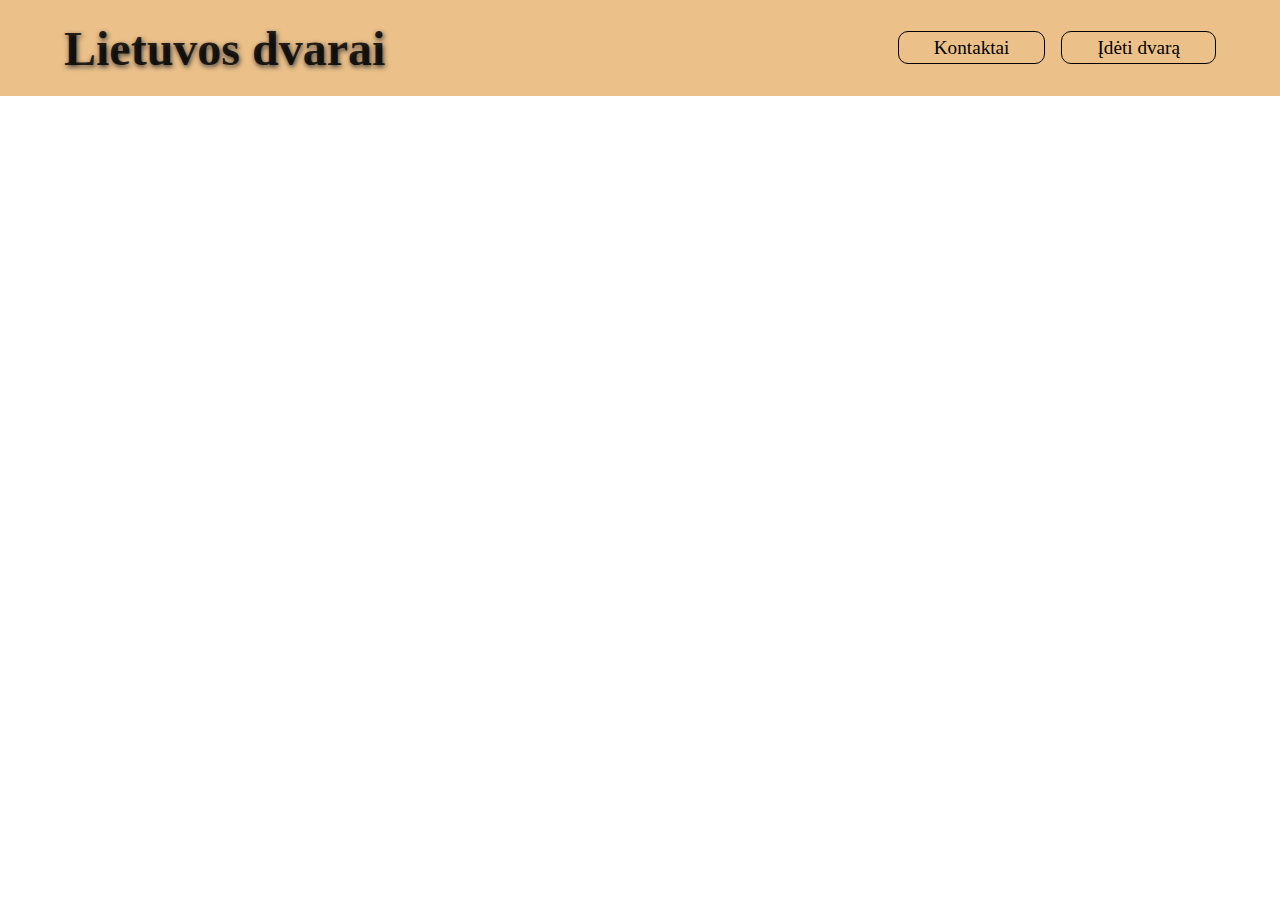
==== index.html @ f78bd905 "two pages" ====
<!DOCTYPE html>
<html lang="en">
<head>
    <meta charset="UTF-8">
    <meta name="viewport" content="width=device-width, initial-scale=1.0">
    <title>Document</title>
    <link rel="stylesheet" href="./styledvr.css">
</head>
<body>
    <header>
        <div ><a class="logo" href="./index.html">Lietuvos dvarai</a></div>
        <ul class="navBar">
            <li><a class="navBarLink" href="#">Kontaktai</a></li>
            <li><a class="navBarLink" href="./indexInput.html">Įdėti dvarą</a></li>
        </ul>
    </header>
    <div></div>
    <main id="dvaruWrapper" class="dvaruWrapper"></main>

    <script src="./script.js"></script>
</body>
</html>
---- styledvr.css ----
body{
    margin: 0;
}
header{
    width: auto;
    height: 4rem;
    background-color: rgba(232, 181, 117, 0.853);
    margin-bottom: 1rem;
    padding: 1rem;
    display: flex;
    justify-content: space-between;
    align-items: center;
}
.logo{
    padding-left: 3rem;
    color: rgba(0, 0, 0, 0.836);
    font-size: 3rem;
    font-weight: 600;
    text-decoration: none;
    text-shadow: 1px 2px 5px rgb(62, 59, 59);
}
.logo:hover{
    color: rgba(88, 74, 74, 0.836);
}
.navBar{
    display: flex;
    gap: 1rem;
    padding-right: 3rem;
    list-style: none;
}
.navBarLink{
    border: 1px solid black;
    padding: 5px 35px;
    border-radius: 10px;
    text-decoration: none;
    color: black;
    font-size: 1.2rem;
}
.navBarLink:hover{
    color: #173988;
    background-color: rgba(232, 180, 117, 0.451);
}
.dvaruWrapper{
    margin: 0.2rem 3rem;
    display: grid;
    grid-template-columns: 1fr 1fr 1fr;
    gap: 10px;
    align-items: stretch;
}

.dvrWrapper{
    display: flex;
    flex-direction: column;
width: 100%;
height: auto;
background-color: rgba(232, 180, 117, 0.451);
margin: auto;
padding: 1rem;
box-sizing: border-box;
border-radius: 20px;
}
.titleStyle{
    margin: 0;
    margin-right: auto;
    margin-bottom: 10px;
}
.dvrWrapper p{
    margin: 0;
    margin-right: auto;
    margin-bottom: 10px;
}

.imgStyle{
width: 100%;
height: 150px;
object-fit: cover;
margin-bottom: 10px;
}
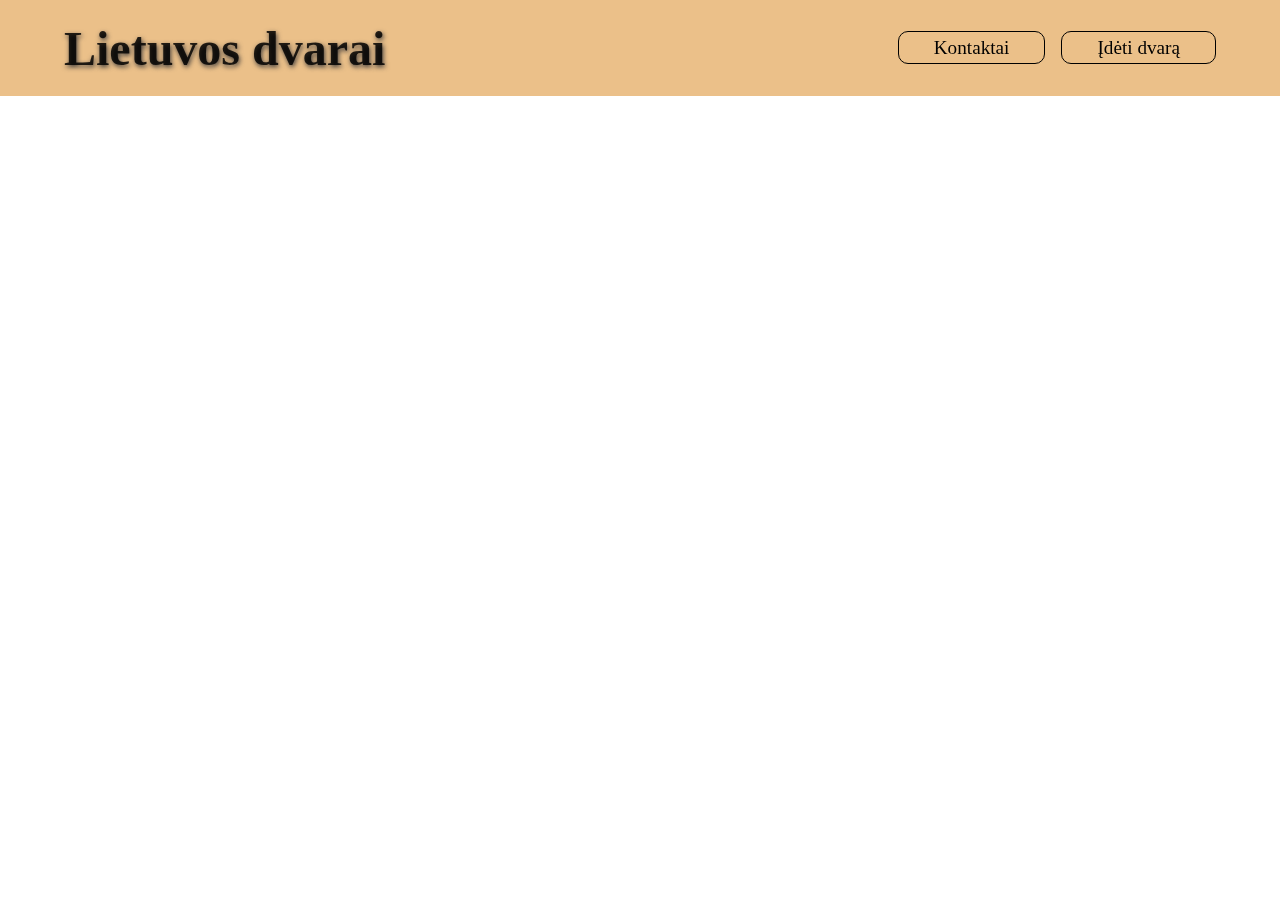
==== commit d6599be7: "added therd page" ====
--- a/index.html
+++ b/index.html
@@ -4,16 +4,19 @@
     <meta charset="UTF-8">
     <meta name="viewport" content="width=device-width, initial-scale=1.0">
     <title>Document</title>
-    <link rel="stylesheet" href="./styledvr.css">
+    <link rel="stylesheet" href="./style.css">
 </head>
 <body>
-    <header>
-        <div ><a class="logo" href="./index.html">Lietuvos dvarai</a></div>
-        <ul class="navBar">
-            <li><a class="navBarLink" href="#">Kontaktai</a></li>
-            <li><a class="navBarLink" href="./indexInput.html">Įdėti dvarą</a></li>
-        </ul>
-    </header>
+    <div class="header">
+        <header>
+            <div ><a class="logo" href="./index.html">Lietuvos dvarai</a></div>
+            <ul class="navBar">
+                <li><a class="navBarLink" href="#">Kontaktai</a></li>
+                <li><a class="navBarLink" href="./indexInput.html">Įdėti dvarą</a></li>
+            </ul>
+        </header>
+    </div>  
+
     <div></div>
     <main id="dvaruWrapper" class="dvaruWrapper"></main>
 
--- a/style.css
+++ b/style.css
@@ -0,0 +1,151 @@
+body{
+    margin: 0;
+    padding: 0;
+}
+header{
+    width: auto;
+    height: 4rem;
+    background-color: rgba(232, 181, 117, 0.853);
+    margin-bottom: 1rem;
+    padding: 1rem;
+    display: flex;
+    justify-content: space-between;
+    align-items: center;
+}
+.header{
+    width: 100%;
+    position: fixed;
+    top: 0;
+    left: 0;
+    z-index: 10;
+}
+.logo{
+    padding-left: 3rem;
+    color: rgba(0, 0, 0, 0.836);
+    font-size: 3rem;
+    font-weight: 600;
+    text-decoration: none;
+    text-shadow: 1px 2px 5px rgb(62, 59, 59);
+}
+.logo:hover{
+    color: rgba(88, 74, 74, 0.836);
+}
+.navBar{
+    display: flex;
+    gap: 1rem;
+    padding-right: 3rem;
+    list-style: none;
+}
+.navBarLink{
+    border: 1px solid black;
+    padding: 5px 35px;
+    border-radius: 10px;
+    text-decoration: none;
+    color: black;
+    font-size: 1.2rem;
+}
+.navBarLink:hover{
+    color: #173988;
+    background-color: rgba(232, 180, 117, 0.451);
+}
+.dvaruWrapper{
+    margin: 7rem 3rem;
+    display: grid;
+    grid-template-columns: 1fr 1fr 1fr;
+    gap: 10px;
+    align-items: stretch;
+}
+
+.dvrWrapper{
+    display: flex;
+    flex-direction: column;
+width: 100%;
+height: auto;
+background-color: rgba(232, 180, 117, 0.451);
+margin: auto;
+padding: 1rem;
+box-sizing: border-box;
+border-radius: 20px;
+text-decoration: none;
+color: black;
+transition: 0.3s;
+}
+.dvrWrapper:hover{
+    scale: 1.03;
+}
+.titleStyle{
+    margin: 0;
+    margin-right: auto;
+    margin-bottom: 10px;
+}
+.dvrWrapper p{
+    margin: 0;
+    margin-right: auto;
+    margin-bottom: 10px;
+}
+
+.imgStyle{
+width: 100%;
+height: 150px;
+object-fit: cover;
+margin-bottom: 10px;
+}
+
+.infoBox{
+    margin-top: 7rem;
+    margin-left: 3rem;
+    margin-right: 3rem;
+    display: flex;
+    gap: 1rem;
+}
+.infoImg{
+    width: 60%;
+    height: 400px;
+}
+.texBox{
+    width: 40%;
+    padding: 1rem;
+    display: flex;
+    flex-direction: column;
+    justify-content: space-between;
+}
+.texBox p, h1{
+    margin: 0;
+}
+.wrapperBox{
+    margin: 1rem 3rem;
+    background-color: antiquewhite;
+}
+.imgInfo{
+    width: 100%;
+    height: 400px;
+    object-fit: cover;
+}
+.delBtn{
+    margin-left: 4rem;
+    border: 1px solid black;
+    padding: 5px 35px;
+    border-radius: 10px;
+    text-decoration: none;
+    color: white;
+    font-size: 1.2rem;
+    background-color: rgb(97, 64, 22);
+    transition: 0.3s;
+    cursor: pointer;
+}
+.delBtn:hover{
+    background-color: rgb(23, 15, 5);
+}
+.deleteInfo{
+    margin-top: 1rem;
+    margin-left: 4rem;
+    color: red;
+    font-size: larger;
+    font-weight: 600;
+}
+.wrapperBox{
+    padding: 1rem;
+}
+.wrapperBox::first-letter{
+    padding-left: 1rem;
+}